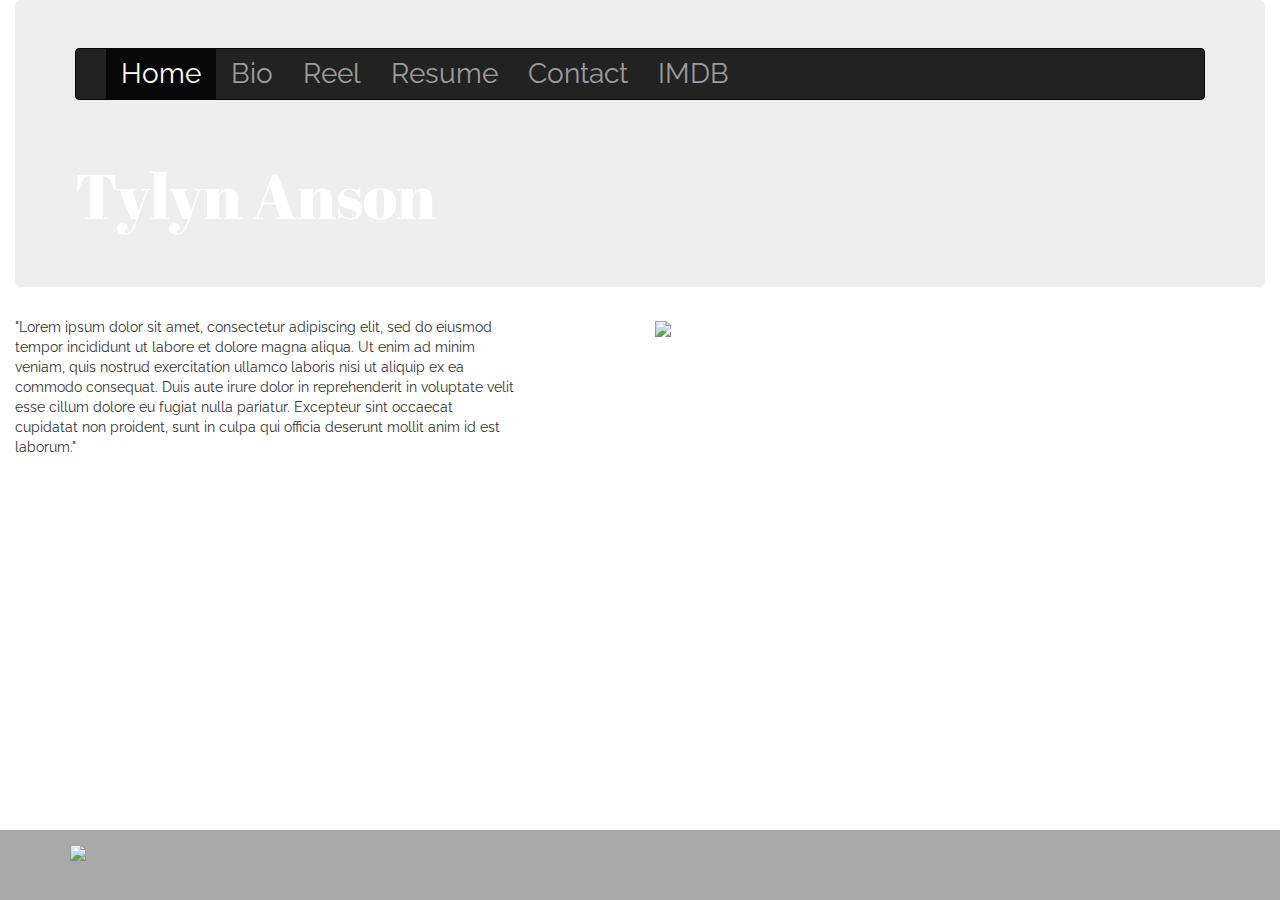
==== Index.html @ 77818b0a "first commit" ====
<!DOCTYPE html>
<html>
<head>
  <title>Tylyn Anson</title>
  <link rel="stylesheet" href="https://maxcdn.bootstrapcdn.com/bootstrap/3.3.7/css/bootstrap.min.css">
  <link rel="stylesheet" type="text/css" href="stylesheet.css">
  <link href="https://fonts.googleapis.com/css?family=Abril+Fatface|Cherry+Cream+Soda|Raleway" rel="stylesheet">
  <script src="https://ajax.googleapis.com/ajax/libs/jquery/3.1.1/jquery.min.js"></script>
  <script src="https://maxcdn.bootstrapcdn.com/bootstrap/3.3.7/js/bootstrap.min.js"></script>
</head>
<body>
  <div class="container-fluid">
  <div class="jumbotron">
    <nav class="navbar navbar-inverse">
      <div class="container-fluid">
        <div class="navbar-header">
          <button type="button" class="navbar-toggle" data-toggle="collapse" data-target="#myNavbar">
            <span class="icon-bar"></span>
            <span class="icon-bar"></span>
            <span class="icon-bar"></span>
          </button>
          <div class="collapse navbar-collapse" id="myNavbar">
            <ul class="nav navbar-nav">
              <li class="active"><a href="index.html">Home</a></li>
              <li><a href="bio.html">Bio</a></li>
              <li><a href="reel.html">Reel</a></li>
              <li><a href="reel.html">Resume</a></li>
              <li><a href="contact.html">Contact</a></li>
              <li><a href="http://www.imdb.com/name/nm4979889/" target="blank">IMDB</a></li>
            </ul>
          </div>
        </div>
      </div>
    </nav>
    <br />
      <h1>Tylyn Anson</h1>
    </div>

    <div class="row">
      <div class="col-md-5"><p>"Lorem ipsum dolor sit amet, consectetur adipiscing elit,
        sed do eiusmod tempor incididunt ut labore et dolore magna aliqua. Ut enim ad minim veniam,
        quis nostrud exercitation ullamco laboris nisi ut aliquip ex ea commodo consequat.
        Duis aute irure dolor in reprehenderit in voluptate velit esse cillum dolore eu fugiat nulla pariatur.
        Excepteur sint occaecat cupidatat non proident, sunt in culpa qui officia deserunt mollit anim id est laborum."</p>
    </div>
    <div class="col-md-1"></div>
    <div class="col-md-6">
        <img src="https://scontent.ford1-1.fna.fbcdn.net/v/t1.0-9/10701930_811259258897343_660718306210887398_n.jpg?oh=aab519b93a26dc12623a71f94a32b20e&oe=590CA50E">
    </div>
    </div>

  </div>
  <div id="prefooter">
    <div class="container">
    </div>
  </div>
  <footer class="footer">
     <div class="container">
       <a href="https://twitter.com/TylynAnson"><img src="http://www.afas.org/image/afas-content-images/logos/Twitter_logo_white.png"></a>
     </div>
  </footer>
</body>
</html>
---- stylesheet.css ----
*{
  font-family: 'Raleway', sans-serif;
}

.jumbotron {
  background-image: url("https://static.pexels.com/photos/7126/flowers-summer-bokeh.jpg");
  background-repeat: no-repeat;
  background-size: cover;
}

.jumbotron h1{
  color: white;
  font-family: 'Abril Fatface', cursive;
}

h3 {

}

.nav {
  font-size: 2em;
}

#resume {
  text-align: center;
}

img {
  width: 100%;
}

#reel h2{
  font-family: "Abril Fatface", cursive;
  font-size: 2.5em;
}

#reel .row{
  padding-top: 10px;
}

#prefooter .container{
  width: 100%;
  height: 30px;
}

/* Sticky footer styles
-------------------------------------------------- */
html {
  position: relative;
  min-height: 100%;
}
body {
  /* Margin bottom by footer height */
  margin-bottom: 60px;
}

.footer {
  position: absolute;
  bottom: 0;
  width: 100%;
  /* Set the fixed height of the footer here */
  height: 70px;
  background-color: darkgrey;
}

.footer img{
  margin: auto;
  padding-top: 15px;
  padding-bottom: 10px;
  width: 40px;
  height: auto;
}
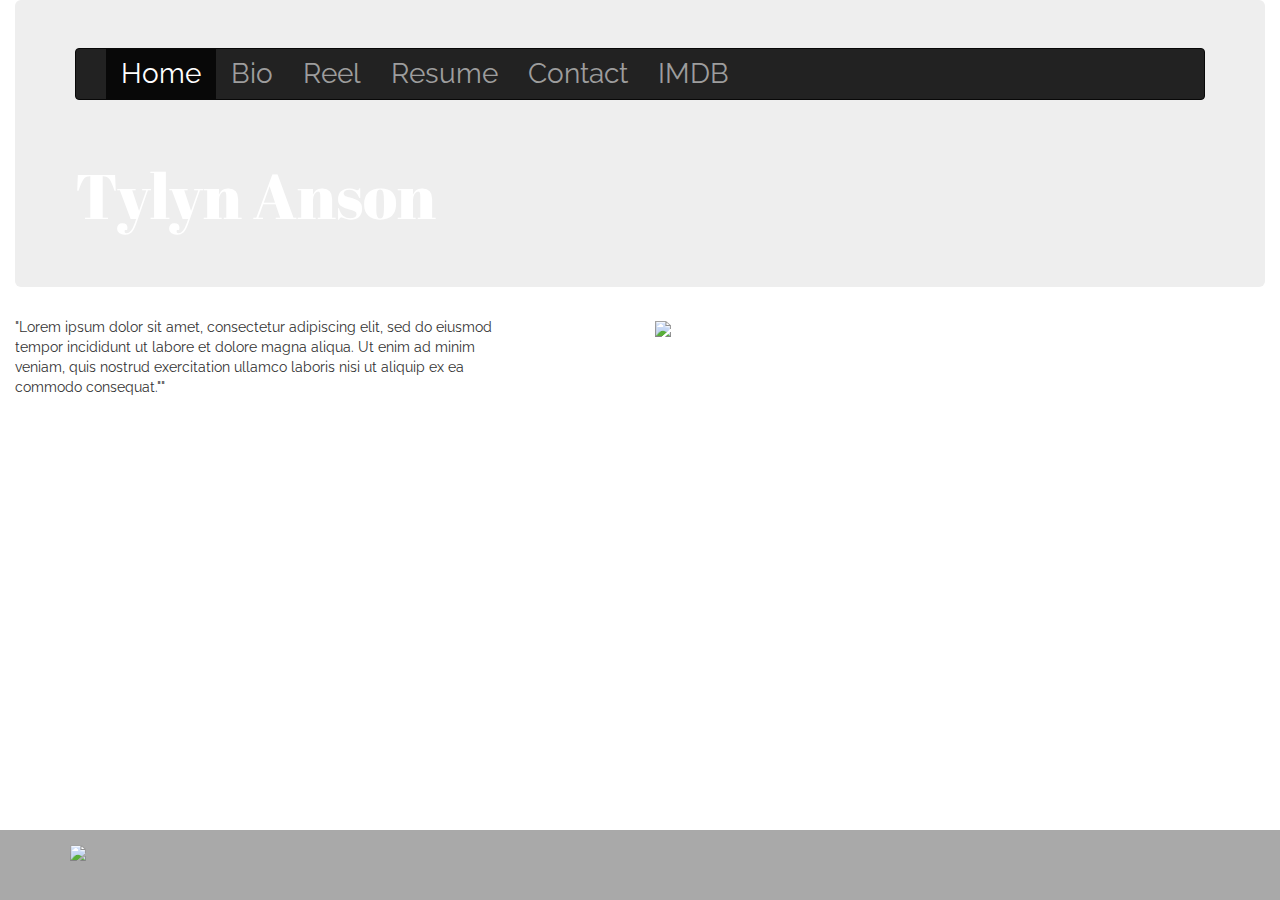
==== commit db6dbc80: "hope this works?" ====
--- a/Index.html
+++ b/Index.html
@@ -39,9 +39,8 @@
     <div class="row">
       <div class="col-md-5"><p>"Lorem ipsum dolor sit amet, consectetur adipiscing elit,
         sed do eiusmod tempor incididunt ut labore et dolore magna aliqua. Ut enim ad minim veniam,
-        quis nostrud exercitation ullamco laboris nisi ut aliquip ex ea commodo consequat.
-        Duis aute irure dolor in reprehenderit in voluptate velit esse cillum dolore eu fugiat nulla pariatur.
-        Excepteur sint occaecat cupidatat non proident, sunt in culpa qui officia deserunt mollit anim id est laborum."</p>
+        quis nostrud exercitation ullamco laboris nisi ut aliquip ex ea commodo consequat.""
+        </p>
     </div>
     <div class="col-md-1"></div>
     <div class="col-md-6">
